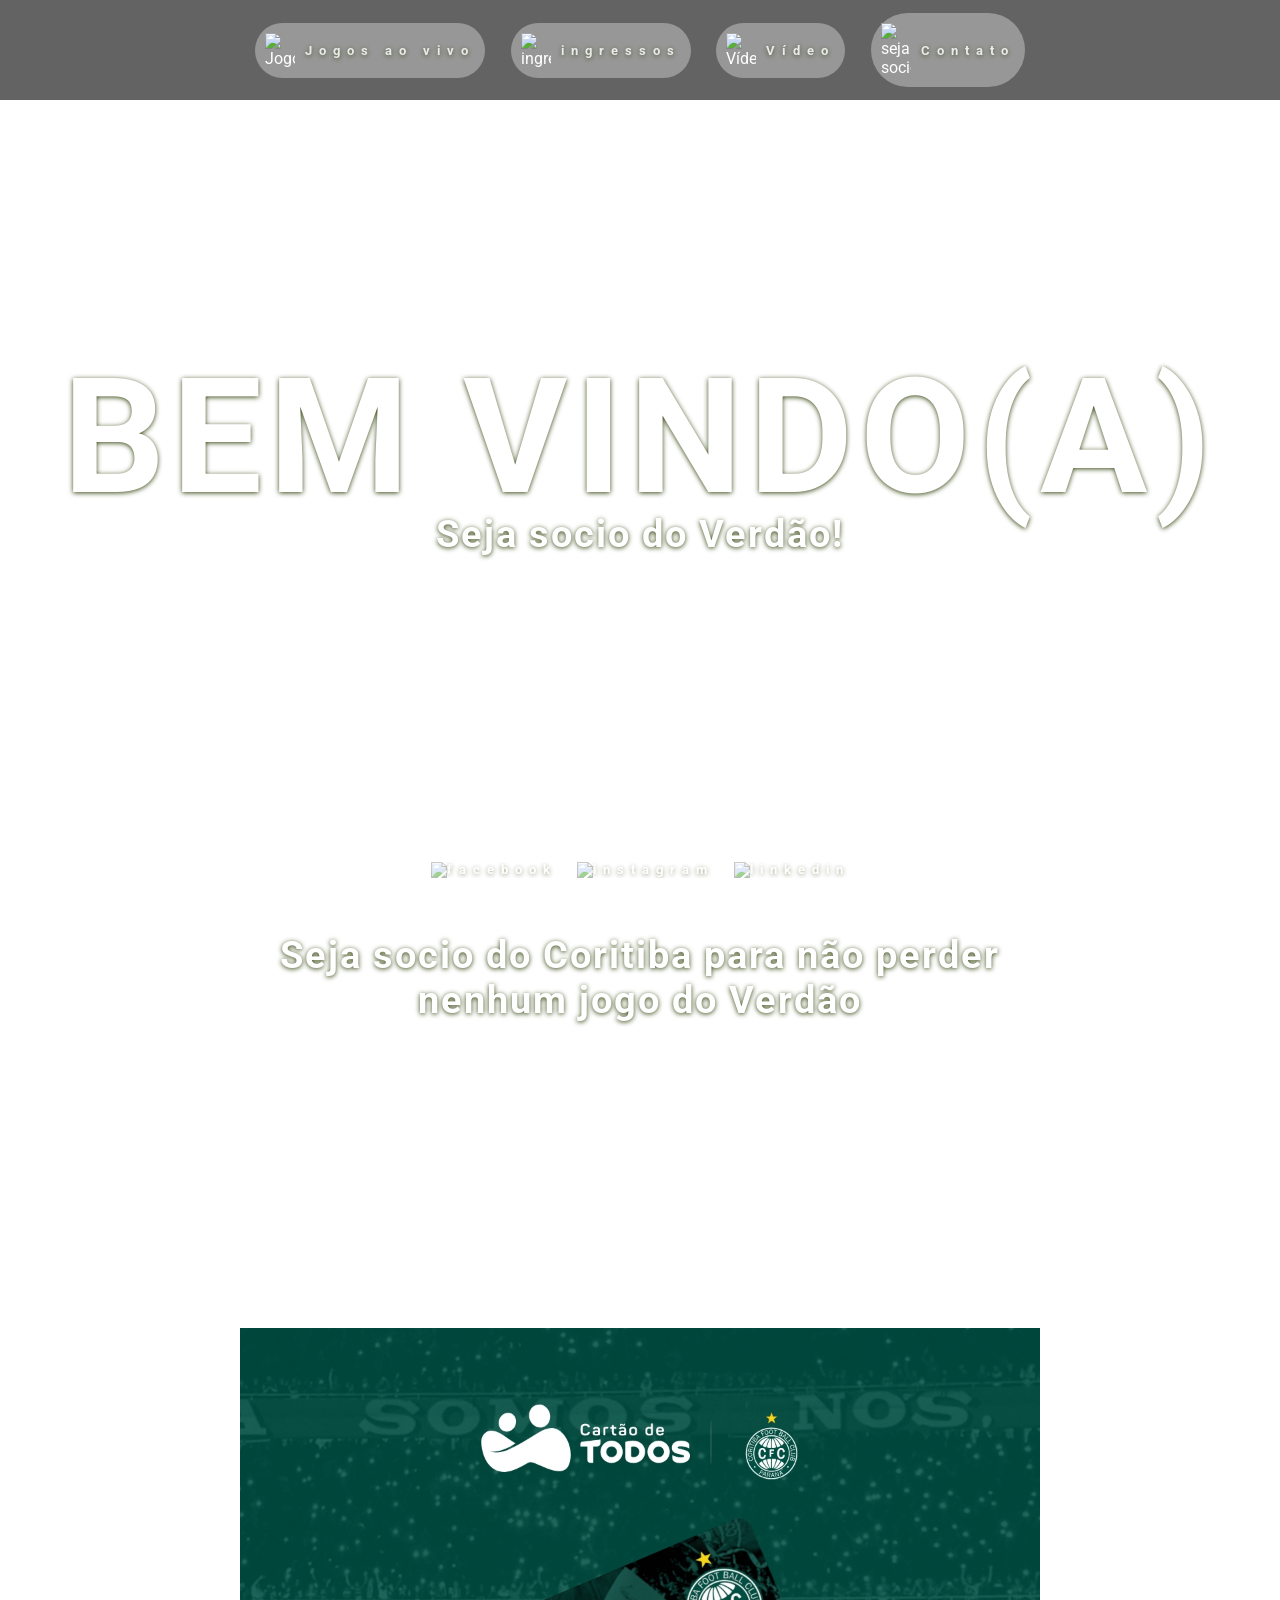
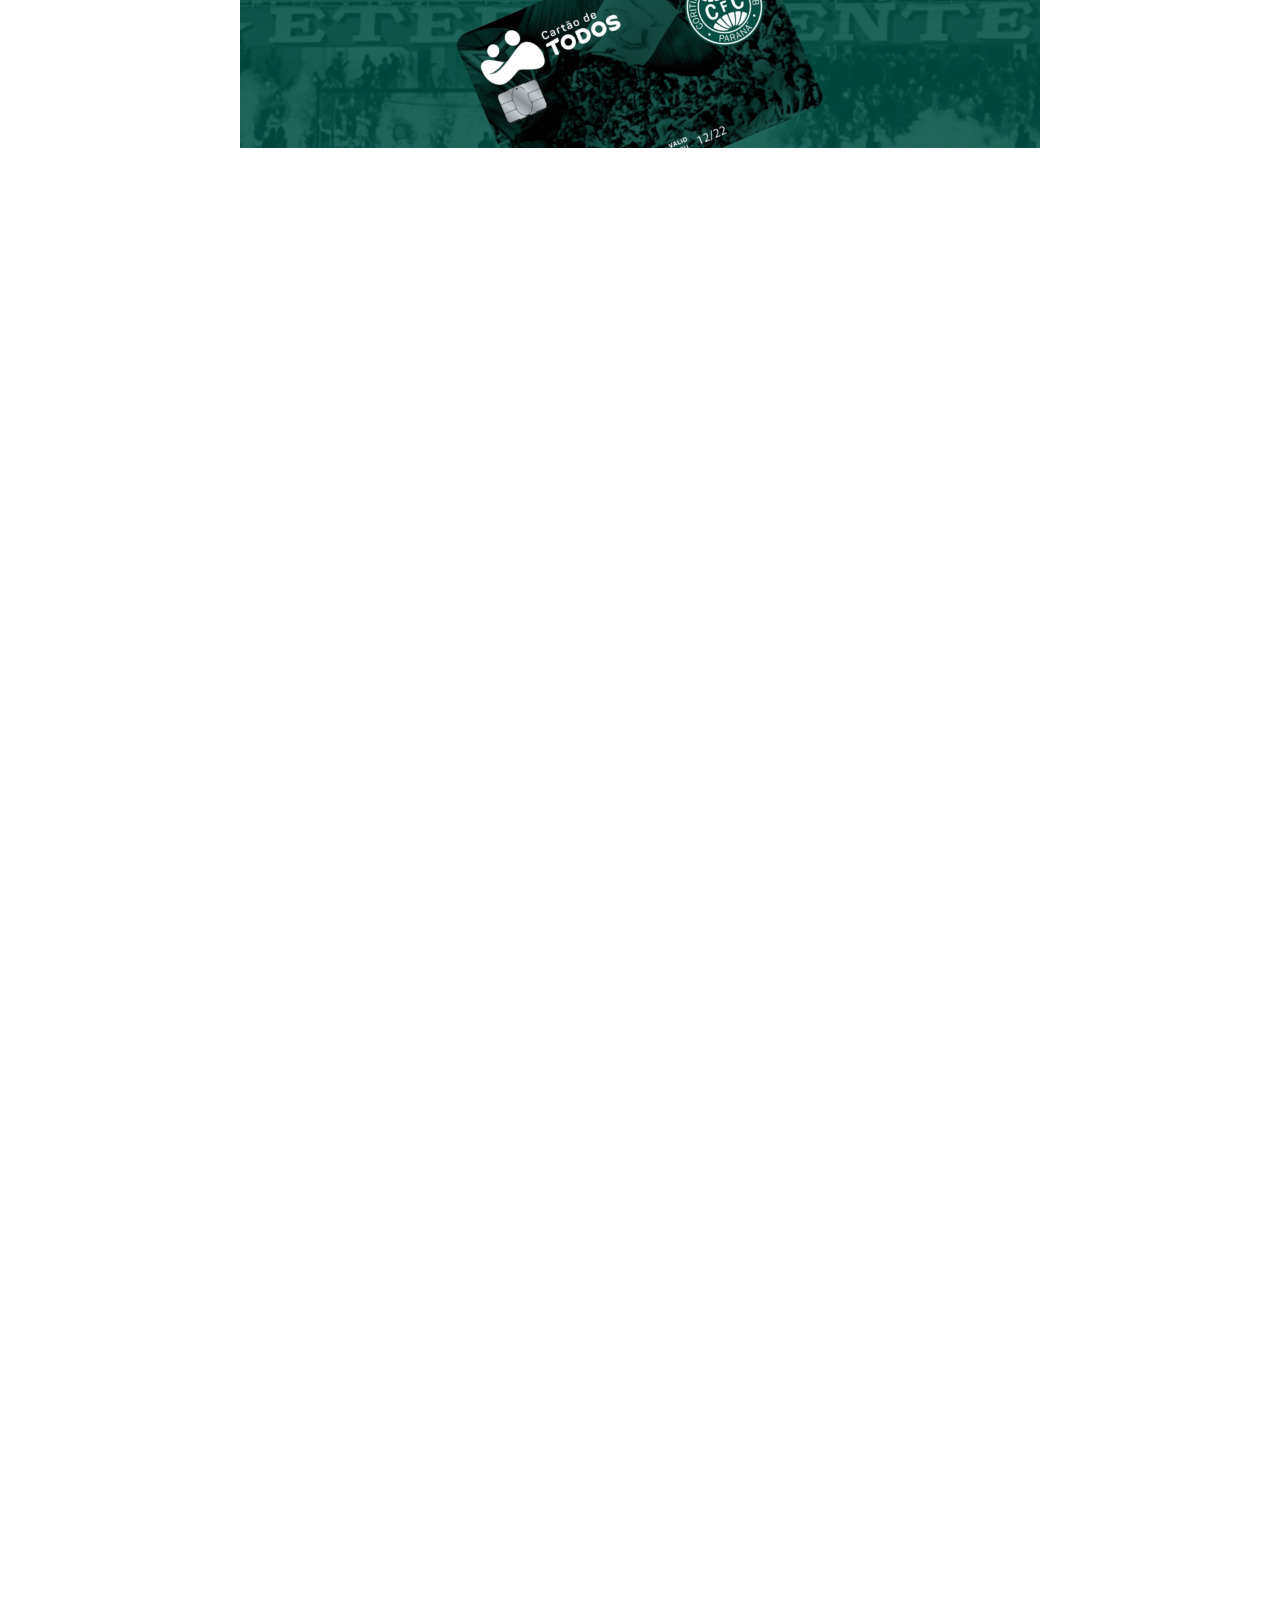
==== ip sesi sala 2 murilo/index.html @ 14abc306 "Add files via upload" ====
<!DOCTYPE html>
<html lang="en">
<head>
    <meta charset="UTF-8">
    <meta name="viewport" content="width=device-width, initial-scale=1.0">
    <title>Coritiba Seja socio</title>
    <link rel="stylesheet" href="style.css">
    <link rel="preconnect" href="https://fonts.googleapis.com">
    <link rel="preconnect" href="https://fonts.gstatic.com" crossorigin>
    <link href="https://fonts.googleapis.com/css2?family=Roboto:ital,wght@0,100..900;1,100..900&display=swap" rel="stylesheet">
</head>
<body>
    <nav>
        <span class="navItems" onclick="navTo('s1')">
            <img src="../coritiba-logo.svg" alt="Jogos" width="100px">
            <a class="navWords" >Jogos ao vivo</a>
        </span>
         <span class="navItems" onclick="navTo('s2')">
            <img src="../coritiba-logo.svg" alt="ingressos"  width="80px">
            <a class="navWords" >ingressos</a>
        </span>
         <span class="navItems" onclick="navTo('s3')">
            <img src="../video.png" alt="Vídeo"  width="30px">
            <a class="navWords" >Vídeo</a>
        </span>
         <span class="navItems" onclick="navTo('s4')">
            <img src="../mobile.png" alt="seja socio"  width="30px">
            <a class="navWords" >Contato</a>
        </span>
    </nav>
    <main>
        <section id="s1">
           <h1>Bem Vindo(a)</h1>
           <h2>Seja socio do Verdão!</h2>
        </section>
        <section id="s2">
            <h2>Seja socio do Coritiba para não perder nenhum jogo do Verdão</h2>
          <img src="../socios-coritiba-planos-valores-e-mais.jpg" alt=""  width="600px">
          <img src="cdtp-share.png" alt="" width="800px">
        </section>
        <section id="s3">
            <iframe width="900" height="400" src="https://www.youtube.com/embed/RSMRkjYa8kw?si=yhHd_jjwppSXrD2a" title="YouTube video player" frameborder="0" allow="accelerometer; autoplay; clipboard-write; encrypted-media; gyroscope; picture-in-picture; web-share" referrerpolicy="strict-origin-when-cross-origin" allowfullscreen></iframe>
        </section>
        <section id="s4">
           
        </section>
    </main>
    <footer>
            <a href="https://www.facebook.com" target="_blank">
                <img width="40px" src="../facebook (1).png" alt="facebook">
            </a>
            <a href="https://www.instagram.com" target="_blank">
                <img width="40px" src="../instagram.png" alt="instagram">
            </a>
            <a href="https://www.whatsapp.com" target="_blank">
                <img width="40px" src="../mobile.png" alt="linkedin">
            </a>
    </footer>

    <script src="script.js"></script>
</body>
</html>
---- ip sesi sala 2 murilo/style.css ----
:root {
    --text: #ffffff;
    --bg: #ffffff;
    --lpurple: #4e6910;
    --dpurple: #374712;
    --lorange: #DDA15E;
    --dorange: #BC6C25;
    --font: "Roboto", sans-serif;
}

* {
    margin: 0;
    padding: 0;
    box-sizing: border-box;
    scroll-behavior: smooth;
}

body {
    font-family: var(--font);
    background-color: var(--bg);
    color: var(--text);
}

nav {
    width: 100%;
    position: fixed;
    top: 0;
    background-color: #0000009c;
    display: flex;
    align-items: center;
    justify-content: center;
    gap: 2vw;
    height: 100px;
    z-index: 999;
    animation: decima 1s ease-in-out;
    transition: all 1s ease-in-out;
}

nav.sc {
    background-color: var(--dpurple);
}

@keyframes decima {
    0% {
        transform: translateY(-100px);
    }
}

.navItems {
    display: flex;
    align-items: center;
    justify-content: center;
    gap: 10px;
    background-color: #ffffff56;
    padding: 10px;
    border-radius: 999px;
}

.navItems img {
    width: 30px;
}

.navItems:hover {
    cursor: pointer;
}

a {
    color: inherit;
    text-decoration: none;
    font-size: 1vw;
    letter-spacing: 7px;
    opacity: 0.8;
    transition: all 200ms linear;
    font-weight: 700;
    text-shadow: 0px 1px 5px var(--dpurple);

}

a:hover {
    opacity: 1;
    text-shadow: 0px 3px 10px var(--text);
}

section {
    min-height: 100vh;
    height: auto;
}

#s1 {
    background-image: url('../Torcida-do-Coritiba-no-Couto-Pereira.jpg');
    width: 100%;
    height: 300px;
    background-attachment: fixed;
    background-position: center;
    background-repeat: no-repeat;
    background-size: cover;
    display: flex;
    align-items: center;
    justify-content: center;
    flex-direction: column;
}

h1 {
    font-size: 160px;
    word-break: break-word;
    overflow-wrap: break-word;
    text-transform: uppercase;
    text-shadow: 0px 1px 5px var(--dpurple);
    letter-spacing: 7px;
    width: 100%;
    text-align: center;
    animation: esquerda 2s ease-in-out;
}

@keyframes esquerda {
    0% {
        transform: translateX(-100px);
        opacity: 0;
    }
}

h2 {
    font-size: 3vw;
    letter-spacing: 2px;
    width: 67%;
    margin-top: -20px;
    text-align: center;
    text-shadow: 0px 1px 5px var(--dpurple);
    animation: direita 2s ease-in-out;
}

@keyframes direita {
    0% {
        transform: translateX(100px);
        opacity: 0;
    }
}

footer {
    display: flex;
    align-items: center;
    justify-content: center;
    gap: 20px;
    height: 60px;
    background-color: transparent;
    position: fixed;
    bottom: 0;
    width: 100%;
    transition: all 1s ease-in-out;
}

footer.ft {
    background-color: var(--dpurple);
}

footer a img {
    opacity: 0.7;
    transition: all 500ms linear;
}

footer a img:hover {
    opacity: 1;
    box-shadow: 0px 3px 10px #09090909;
    transform: translateY(-5px) scale(1.1) rotate(360deg);
}

#s3{
    background-image: url('../alto_da_gloria.webp');
    width: 100%;
    height: 300px;
    background-attachment: fixed;
    background-position: center;
    background-repeat: no-repeat;
    background-size: cover;
    display: flex;
    align-items: center;
    justify-content: center;
    flex-direction: column;
   
}

.vid {
    width: 100%;
    height: 920px;
}
#s2{
    display: flex;
    align-items: center;
    justify-content: center;
    flex-wrap: wrap;
    gap: 50px;
    min-height: 70hv;
}

.card{
    width: 300px;
    height: auto;
    display: flex;
    align-items: center;
    justify-content: center;
    flex-direction: column;
    opacity: 0;
    transform: translateY(200px);
    transition: opacity 0.6 ease, transform 0.6 ease;

}

.card.visible{
    opacity: 1;
    transform: translateX(0);
}

@media (width <=1000px) {
    .navWords {
        display: none;
    }

    #s1 {
        background-image: url('../');
        padding-top: 120px;
        padding-bottom: 80px;
    }

    h1 {
        line-height: 120px;
    }

    h2 {
        margin-top: 10px;
        font-size: 36px;
    }

    .vid {
        width: 100%;
        height: 412px;
    }

}
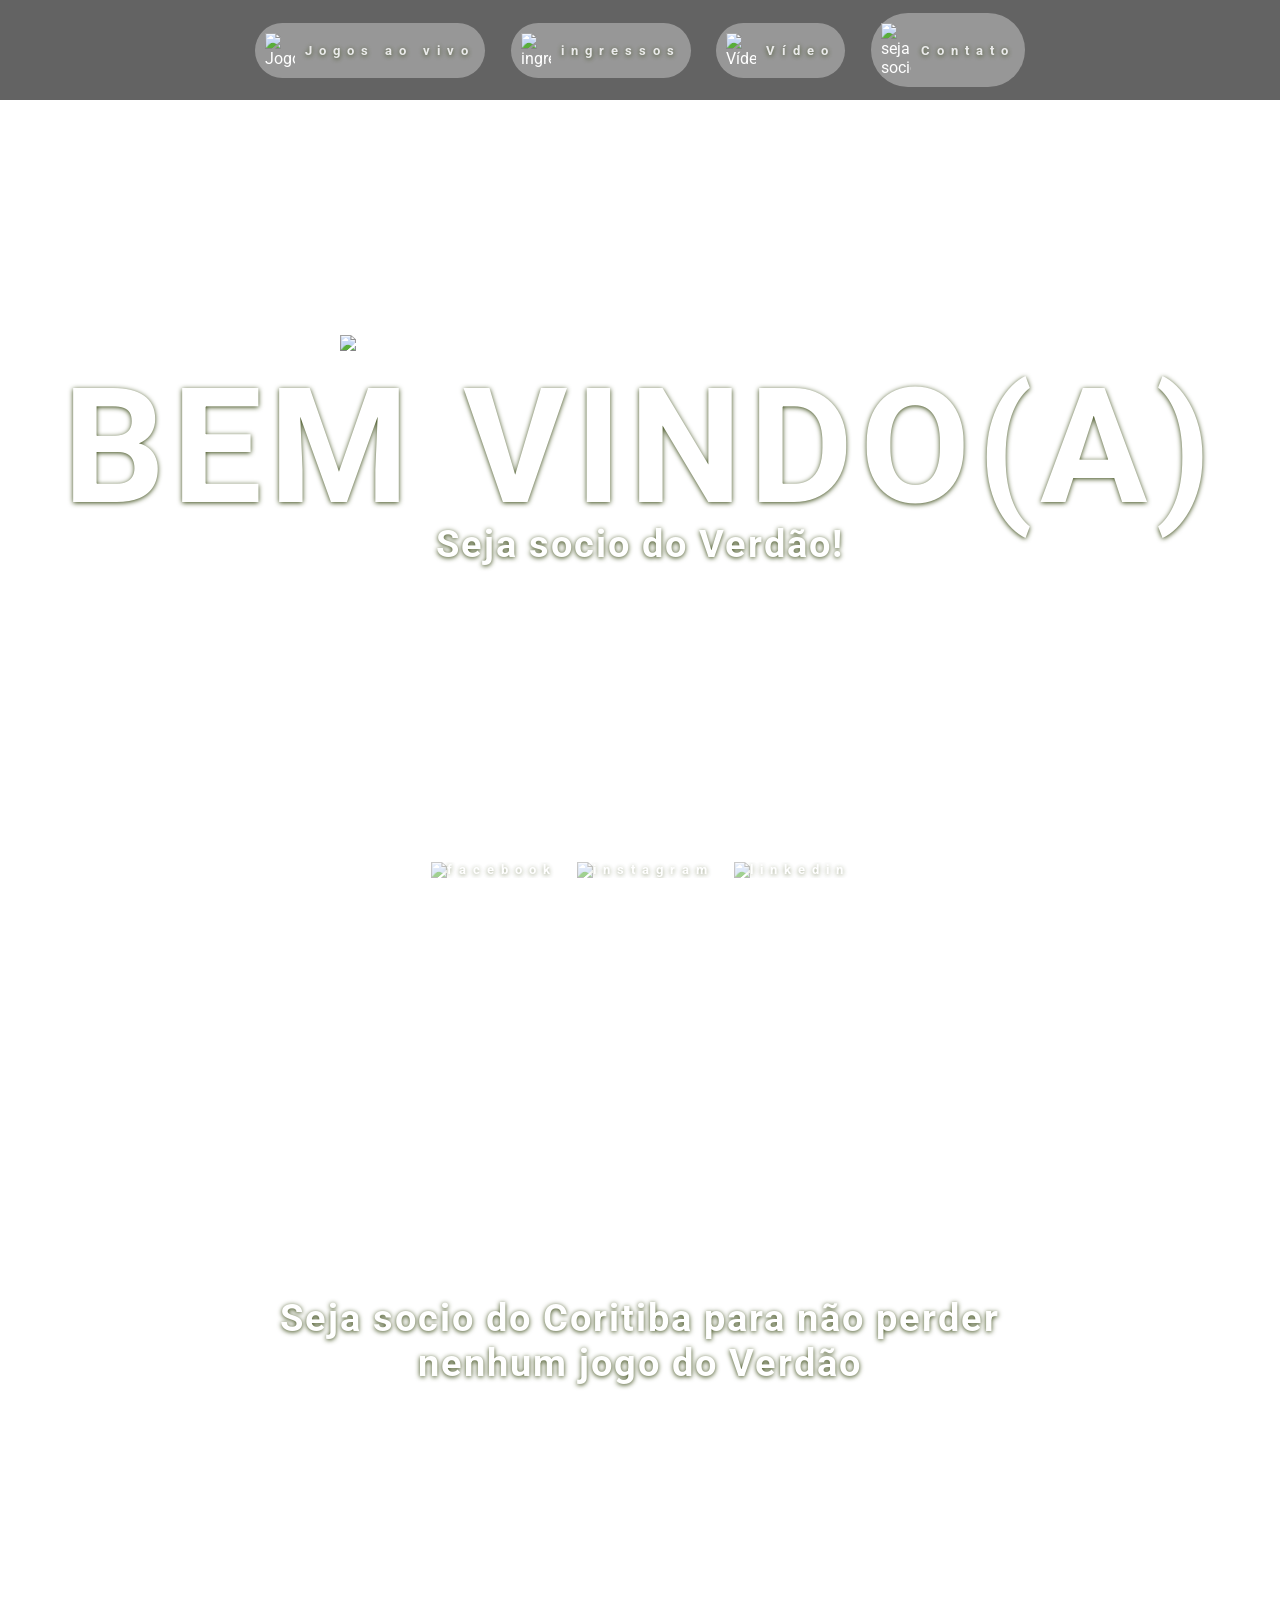
==== commit d1129d60: "Add files via upload" ====
--- a/ip sesi sala 2 murilo/index.html
+++ b/ip sesi sala 2 murilo/index.html
@@ -30,16 +30,16 @@
     </nav>
     <main>
         <section id="s1">
+            <img src="../coritiba-logo.svg" alt="ingressos"  width="600px">
            <h1>Bem Vindo(a)</h1>
            <h2>Seja socio do Verdão!</h2>
         </section>
         <section id="s2">
             <h2>Seja socio do Coritiba para não perder nenhum jogo do Verdão</h2>
-          <img src="../socios-coritiba-planos-valores-e-mais.jpg" alt=""  width="600px">
-          <img src="cdtp-share.png" alt="" width="800px">
+         
         </section>
         <section id="s3">
-            <iframe width="900" height="400" src="https://www.youtube.com/embed/RSMRkjYa8kw?si=yhHd_jjwppSXrD2a" title="YouTube video player" frameborder="0" allow="accelerometer; autoplay; clipboard-write; encrypted-media; gyroscope; picture-in-picture; web-share" referrerpolicy="strict-origin-when-cross-origin" allowfullscreen></iframe>
+            <iframe width="900" height="400" src="https://www.youtube.com/embed/PeWKMHWQn8s?si=tFBuV7Yd4lRtNIpT" title="YouTube video player" frameborder="0" allow="accelerometer; autoplay; clipboard-write; encrypted-media; gyroscope; picture-in-picture; web-share" referrerpolicy="strict-origin-when-cross-origin" allowfullscreen></iframe>
         </section>
         <section id="s4">
            
@@ -59,4 +59,4 @@
 
     <script src="script.js"></script>
 </body>
-</html>+</html>
--- a/ip sesi sala 2 murilo/style.css
+++ b/ip sesi sala 2 murilo/style.css
@@ -166,30 +166,35 @@
 
 #s3{
     background-image: url('../alto_da_gloria.webp');
-    width: 100%;
-    height: 300px;
-    background-attachment: fixed;
+    display: flex;
+    background-repeat: no-repeat;
     background-position: center;
-    background-repeat: no-repeat;
     background-size: cover;
-    display: flex;
-    align-items: center;
-    justify-content: center;
-    flex-direction: column;
-   
-}
-
-.vid {
-    width: 100%;
-    height: 920px;
-}
-#s2{
-    display: flex;
     align-items: center;
     justify-content: center;
     flex-wrap: wrap;
     gap: 50px;
     min-height: 70hv;
+   
+}
+
+.vid {
+    width: 100%;
+    height: 920px;
+}
+
+#s2{
+    background-image: url('../cdtp-share.png');
+    display: flex;
+    background-repeat: no-repeat;
+    background-position: center;
+    background-size: cover;
+    align-items: center;
+    justify-content: center;
+    flex-wrap: wrap;
+    gap: 50px;
+    min-height: 70hv;
+
 }
 
 .card{
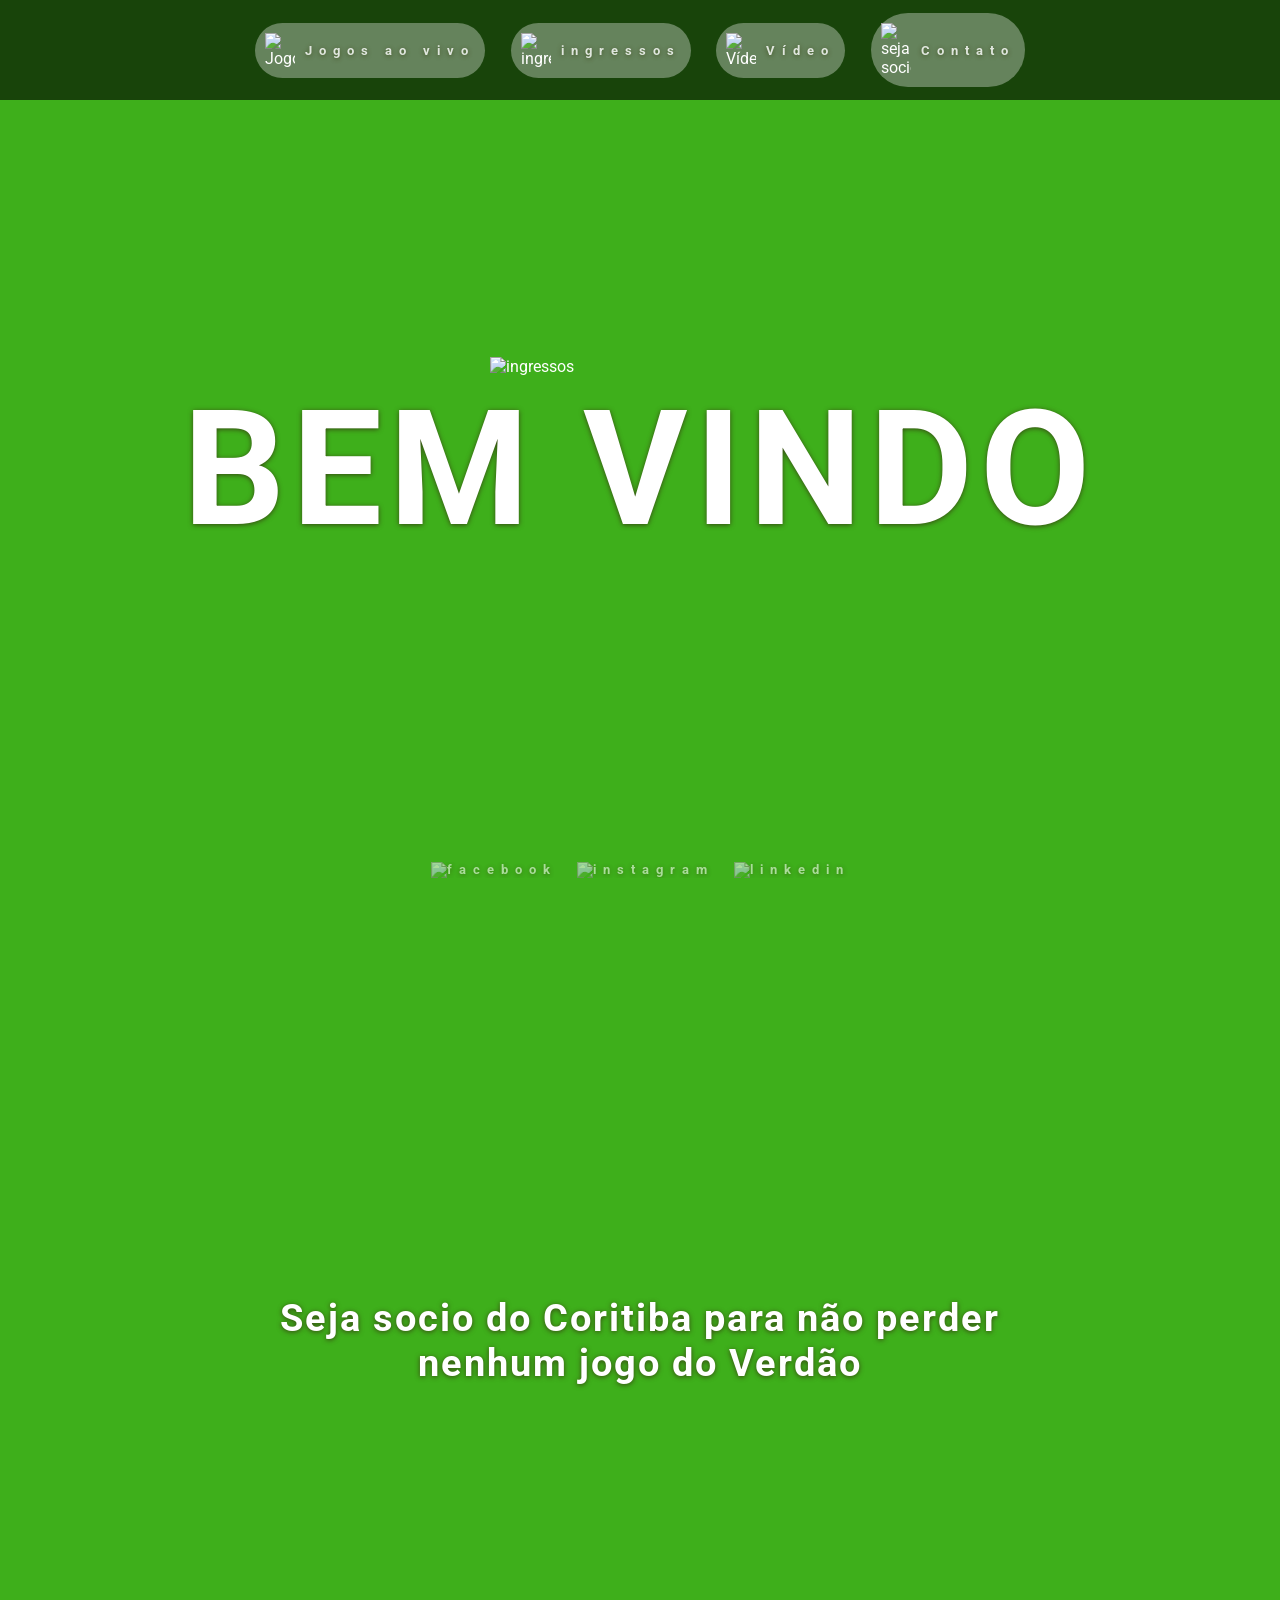
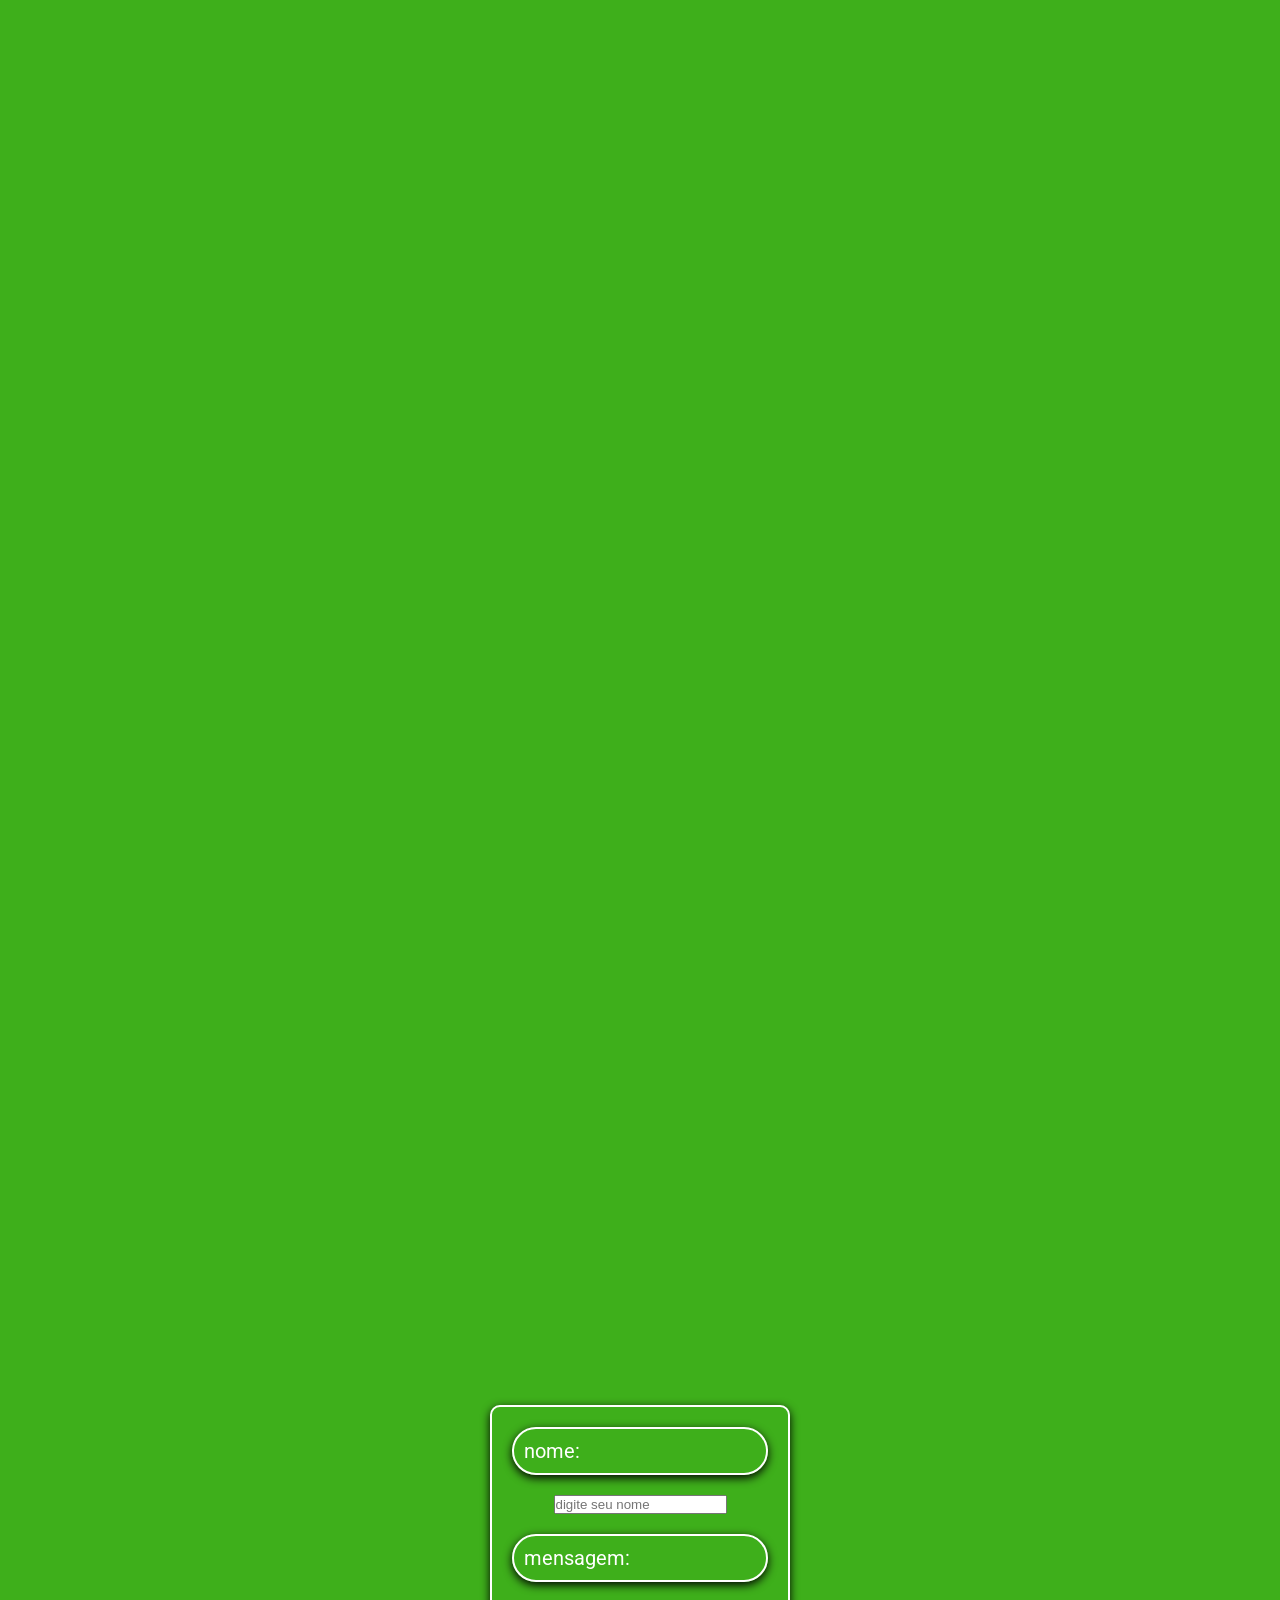
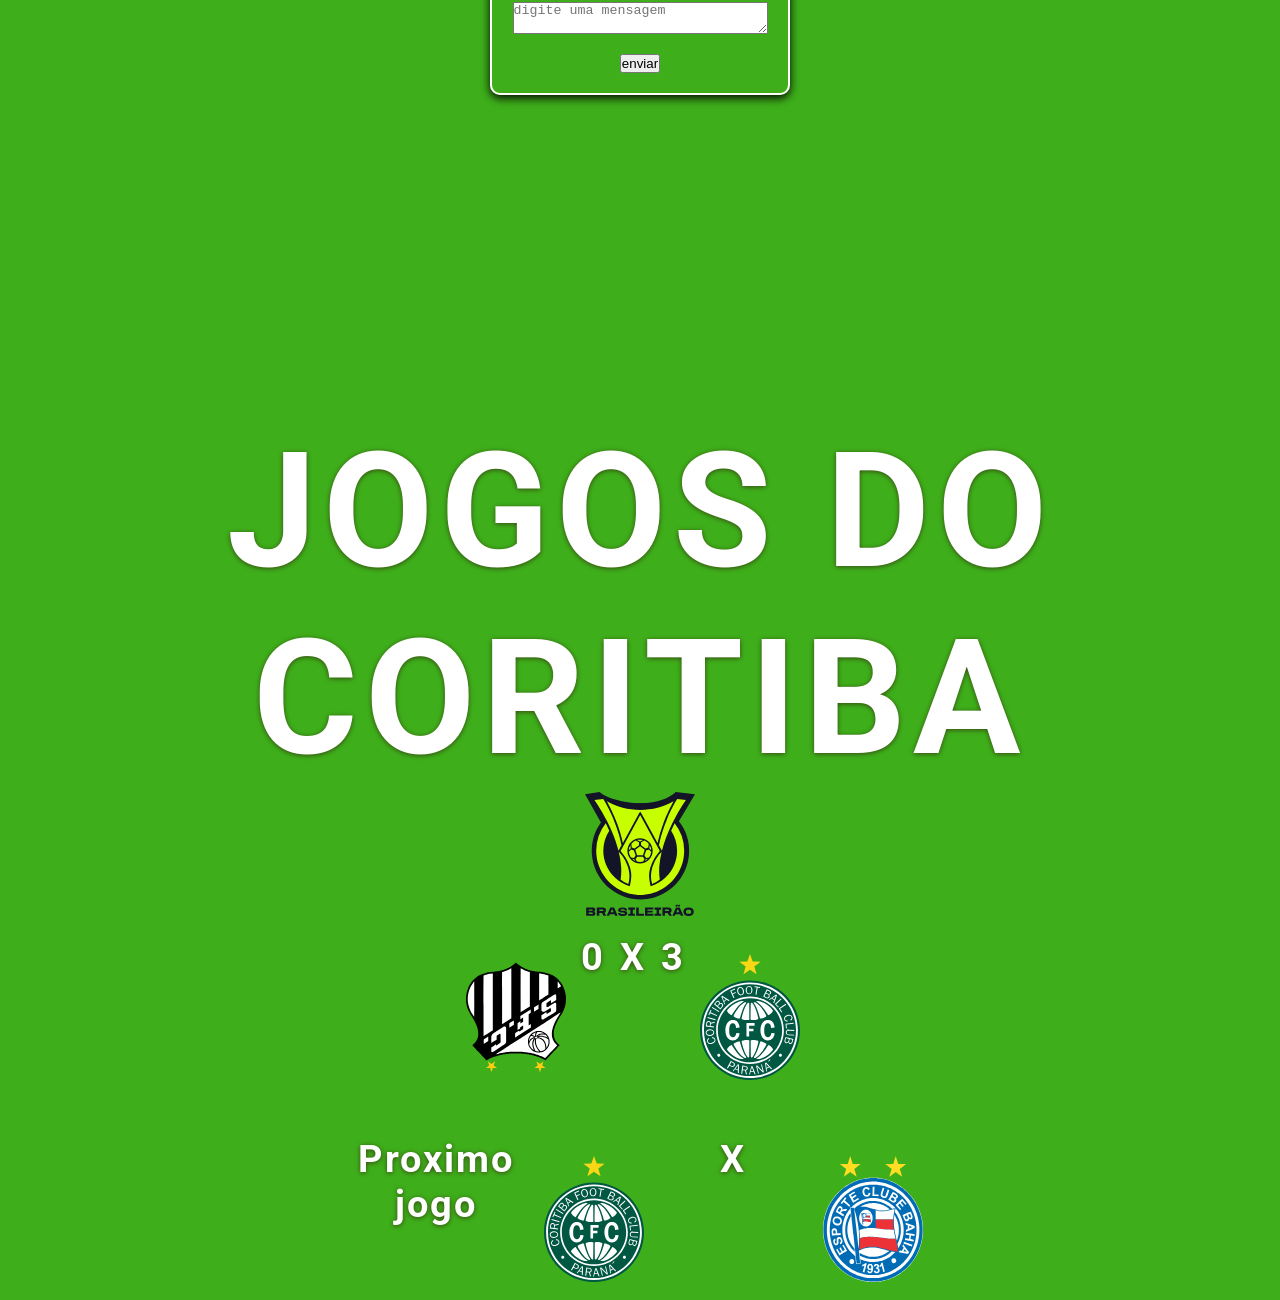
==== commit 8eddd211: "Add files via upload" ====
--- a/ip sesi sala 2 murilo/index.html
+++ b/ip sesi sala 2 murilo/index.html
@@ -12,11 +12,11 @@
 <body>
     <nav>
         <span class="navItems" onclick="navTo('s1')">
-            <img src="../coritiba-logo.svg" alt="Jogos" width="100px">
+            <img src="../brazil_coritiba.football-logos.cc.svg" alt="Jogos" width="100px">
             <a class="navWords" >Jogos ao vivo</a>
         </span>
          <span class="navItems" onclick="navTo('s2')">
-            <img src="../coritiba-logo.svg" alt="ingressos"  width="80px">
+            <img src="../brazil_coritiba.football-logos.cc.svg" alt="ingressos"  width="80px">
             <a class="navWords" >ingressos</a>
         </span>
          <span class="navItems" onclick="navTo('s3')">
@@ -30,9 +30,9 @@
     </nav>
     <main>
         <section id="s1">
-            <img src="../coritiba-logo.svg" alt="ingressos"  width="600px">
-           <h1>Bem Vindo(a)</h1>
-           <h2>Seja socio do Verdão!</h2>
+            <img src="../brazil_coritiba.football-logos.cc.svg" alt="ingressos"  width="300px">
+           <h1>Bem Vindo</h1>
+           <h2></h2>
         </section>
         <section id="s2">
             <h2>Seja socio do Coritiba para não perder nenhum jogo do Verdão</h2>
@@ -42,7 +42,41 @@
             <iframe width="900" height="400" src="https://www.youtube.com/embed/PeWKMHWQn8s?si=tFBuV7Yd4lRtNIpT" title="YouTube video player" frameborder="0" allow="accelerometer; autoplay; clipboard-write; encrypted-media; gyroscope; picture-in-picture; web-share" referrerpolicy="strict-origin-when-cross-origin" allowfullscreen></iframe>
         </section>
         <section id="s4">
-           
+            <div class="formulario">
+                <label for="nome">nome:</label>
+                <input type="text" id="nome" placeholder="digite seu nome">
+                <label for="assunto">mensagem:</label>
+                <textarea id="assunto" placeholder="digite uma mensagem"></textarea>
+                <button onclick="enviar()">enviar</button>
+            </div>
+        
+        </section>
+        <section id="s5">
+            <h1>Jogos do Coritiba</h1>
+            <img src="brazil_brazilian-serie-a.football-logos.cc.svg" alt=""  width="110px">
+            <br>
+            <br>
+            <div class="container-imagens">
+            <img src="brazil_santos.football-logos.cc.svg" alt="" class="ponta-cabeca"  width="70px">
+            <h2>0</h2>
+            <h2>X</h2>
+            <h2>3</h2>
+            <img src="brazil_coritiba.football-logos.cc.svg" alt=""  width="90px">
+            <br>
+            </div>
+            <br>
+            <br>
+            <br>
+            <br>
+            <div class="container-imagens">
+            <h2>Proximo jogo</h2>
+            <br>
+            <img src="brazil_coritiba.football-logos.cc.svg" alt=""  width="100px">
+            <br>
+            <h2>X</h2>
+            <br>
+            <img src="brazil_bahia.football-logos.cc.svg" alt=""  width="80px">
+            </div>
         </section>
     </main>
     <footer>
--- a/ip sesi sala 2 murilo/style.css
+++ b/ip sesi sala 2 murilo/style.css
@@ -1,6 +1,6 @@
 :root {
     --text: #ffffff;
-    --bg: #ffffff;
+    --bg: #3eaf1b;
     --lpurple: #4e6910;
     --dpurple: #374712;
     --lorange: #DDA15E;
@@ -215,6 +215,78 @@
     transform: translateX(0);
 }
 
+#s4{
+    min-width: 60vh;
+    display: flex;
+    flex-direction: column;
+    align-items: center;
+    justify-content: center;
+    gap: 20px;
+}
+
+.formulario{
+    width: 300px;
+    height: auto;
+    padding: 20px;
+    display: flex;
+    flex-direction: column;
+    align-items: center;
+    justify-content: center;
+    gap: 20px;
+    border: 2px solid var(--text);
+    border-radius: 10px;
+    box-shadow: 0px 3px 10px #000;
+}
+
+.formulario label{
+    width: 100%;
+    padding: 10px;
+    border: 2px solid var(--text);
+    background-color: transparent;
+    border-radius: 999px;
+    font-size: 20px;
+    box-shadow: 0px 3px 10px #000;
+}
+
+.formulario textarea{
+    max-width: 100%;
+    width: 255px;
+
+}
+
+#s5{
+    background-image: url('../Foto-Coritiba-torcida-Imperio.jpg');
+    width: 100%;
+    height: 300px;
+    background-attachment: fixed;
+    background-position: center;
+    background-repeat: no-repeat;
+    background-size: cover;
+    display: flex;
+    align-items: center;
+    justify-content: center;
+    flex-direction: column;
+    text-align: center;
+
+
+}
+
+.ponta-cabeca {
+    transform: rotate(180deg);
+}
+
+.container-imagens {
+  display: flex; 
+  gap: 15px;      
+}
+
+.container-imagens img {
+  width: 100%;       
+  max-width: 100px;  
+  height: auto;      
+}
+
+
 @media (width <=1000px) {
     .navWords {
         display: none;
